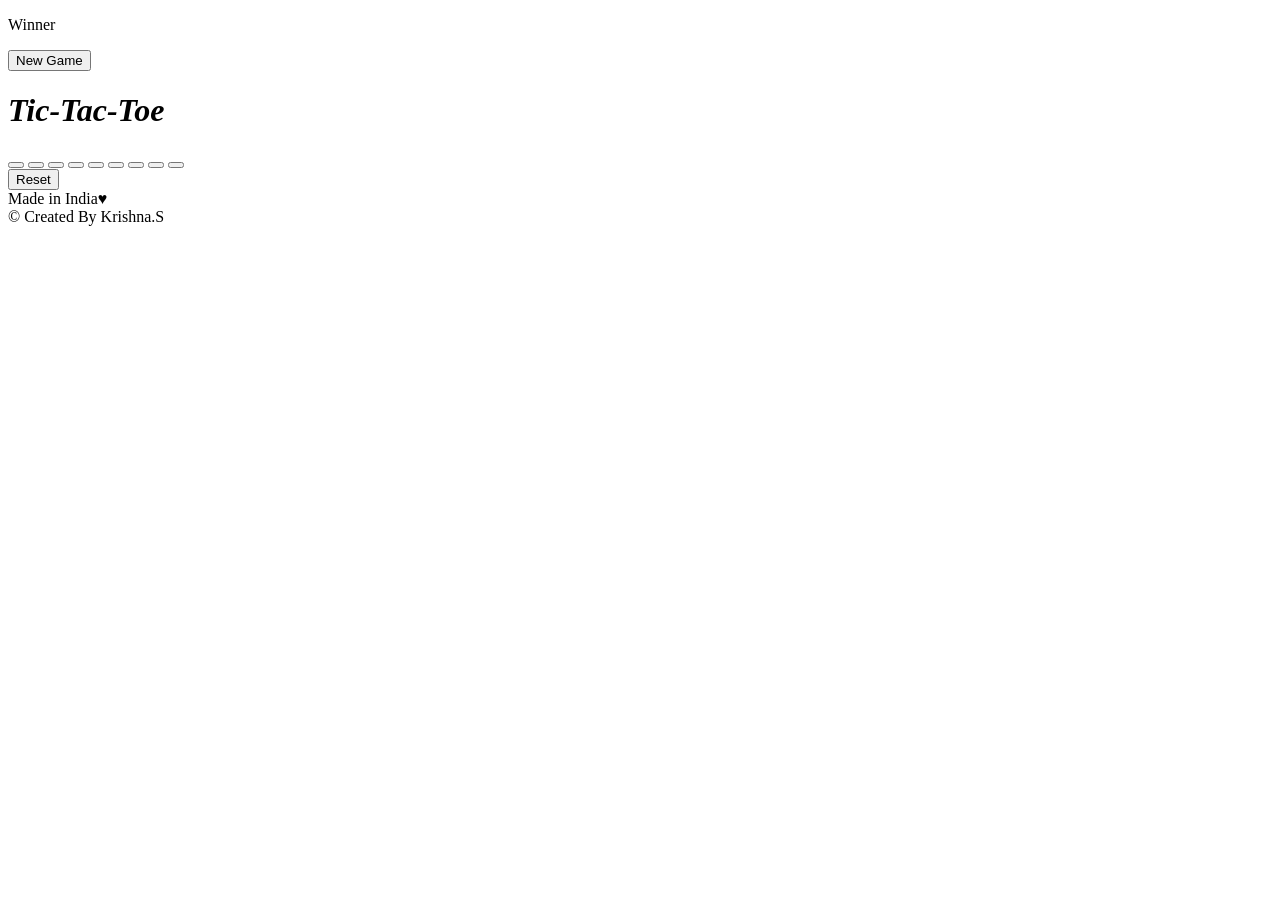
==== Tic-Tac-Toe/index.html @ 61797141 "Create index.html" ====
<!DOCTYPE html>
<html lang="en">
<head>
    <meta charset="UTF-8">
    <meta name="viewport" content="width=device-width, initial-scale=1.0">
    <title>Tic Tac Toe</title>
    <link rel="stylesheet" href="style.css">
</head>
<body>
    <div class="msg-container hide">
        <p id="msg">Winner</p>
        <button id="new-btn">New Game</button>
    </div>
    <main>
    <h1><em>Tic-Tac-Toe</em></h1>
    <div class="container">
        <div class="game">
          <button class="box"></button>
          <button class="box"></button>
          <button class="box"></button>
          <button class="box"></button>
          <button class="box"></button>
          <button class="box"></button>
          <button class="box"></button>
          <button class="box"></button>
          <button class="box"></button>
        </div>
    </div>
    <button id="reset-btn">Reset</button>
    </main>
    <footer>
        Made in India&hearts; <br>
        &#169; Created By Krishna.S
    </footer>
    <script src="app.js"></script>
</body>
</html>
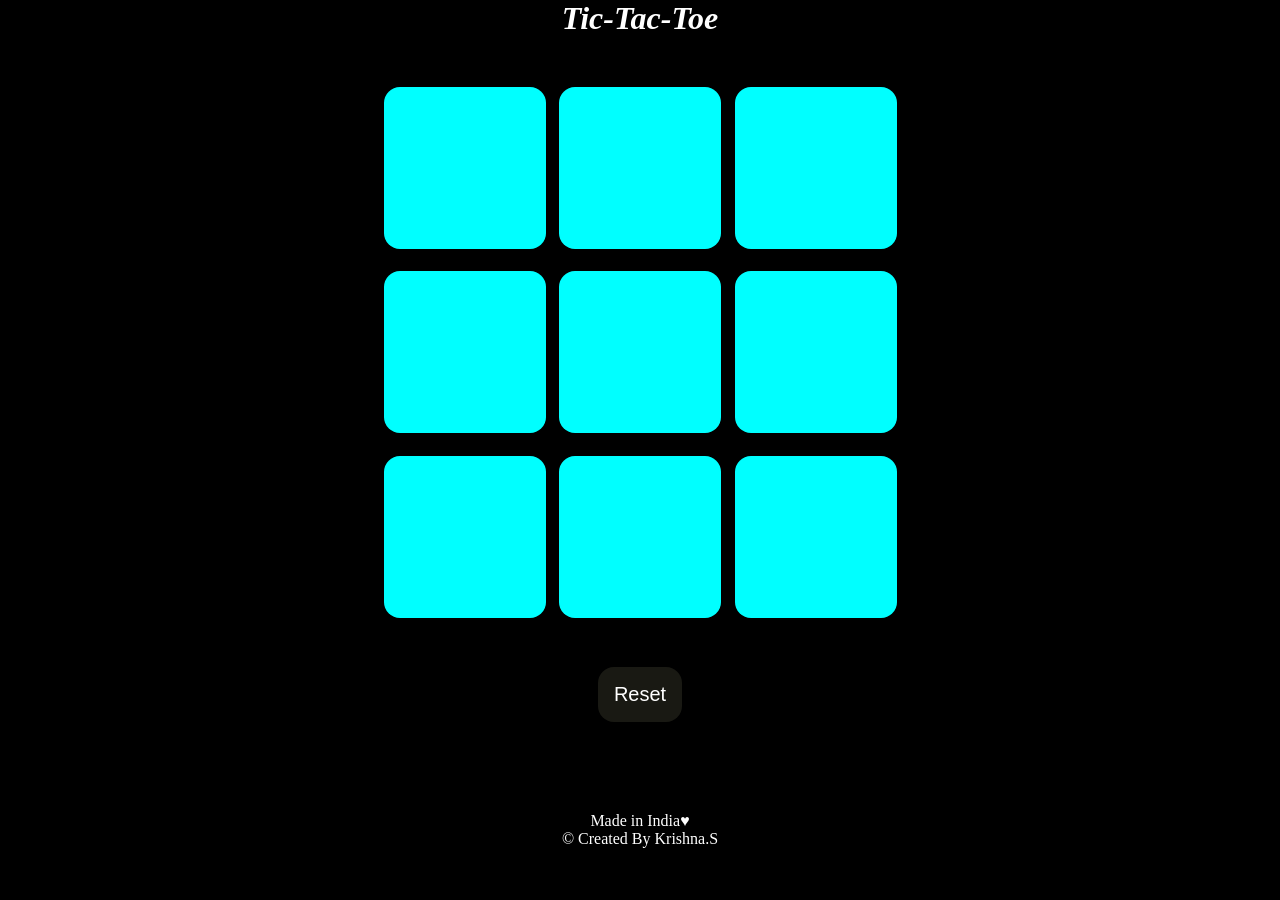
==== commit d30f6a37: "Update index.html" ====
--- a/Tic-Tac-Toe/index.html
+++ b/Tic-Tac-Toe/index.html
@@ -9,7 +9,7 @@
 <body>
     <div class="msg-container hide">
         <p id="msg">Winner</p>
-        <button id="new-btn">New Game</button>
+        <button id="new-btn">Play Again</button>
     </div>
     <main>
     <h1><em>Tic-Tac-Toe</em></h1>
--- a/Tic-Tac-Toe/style.css
+++ b/Tic-Tac-Toe/style.css
@@ -0,0 +1,93 @@
+*{
+    margin: 0;
+    padding: 0;
+}
+
+body{
+    background-color: black;
+    text-align: center;
+}
+
+h1{
+    color: white;
+}
+
+.container{
+    height: 70vh;
+    display: flex;
+    justify-content: center;
+    align-items: center;
+    gap: 1.5vmin;
+}
+
+.game{
+    height: 60vmin;
+    width: 60vmin;
+    display: flex;
+    flex-wrap: wrap;
+    justify-content: center;
+    align-items: center;
+    gap: 1.5vmin;
+}
+
+.box{
+    height: 18vmin;
+    width: 18vmin;
+    border-radius: 1rem;
+    border: none;
+    font-size: 8vmin;
+    color: #fff;
+    background-color: aqua;
+}
+.box:hover{
+    filter: drop-shadow(2px 2px 20px aqua);
+}
+
+#reset-btn{
+    padding: 1rem;
+    font-size: 1.25rem;
+    background-color: #191913;
+    color: #fff;
+    border-radius: 1rem;
+    border: none;
+}
+#reset-btn:hover{
+    filter: drop-shadow(1px 1px 20px white);
+}
+
+#new-btn{
+    padding: 1rem;
+    font-size: 1.25rem;
+    background-color: #191913;
+    color: #fff;
+    border-radius: 1rem;
+    border: none;
+}
+#new-btn:hover{
+    filter: drop-shadow(1px 1px 20px white);
+}
+
+#msg{
+    color: #ffffc7;
+    font-size: 5vmin;
+}
+
+.msg-container{
+    height: 100vmin;
+    display: flex;
+    justify-content: center;
+    align-items: center;
+    flex-direction: column;
+    gap: 4rem;
+}
+
+.hide{
+    display: none;
+}
+
+footer{
+    background-color: black;
+    color: white;
+    text-align: center;
+    margin-top: 90px;
+}
